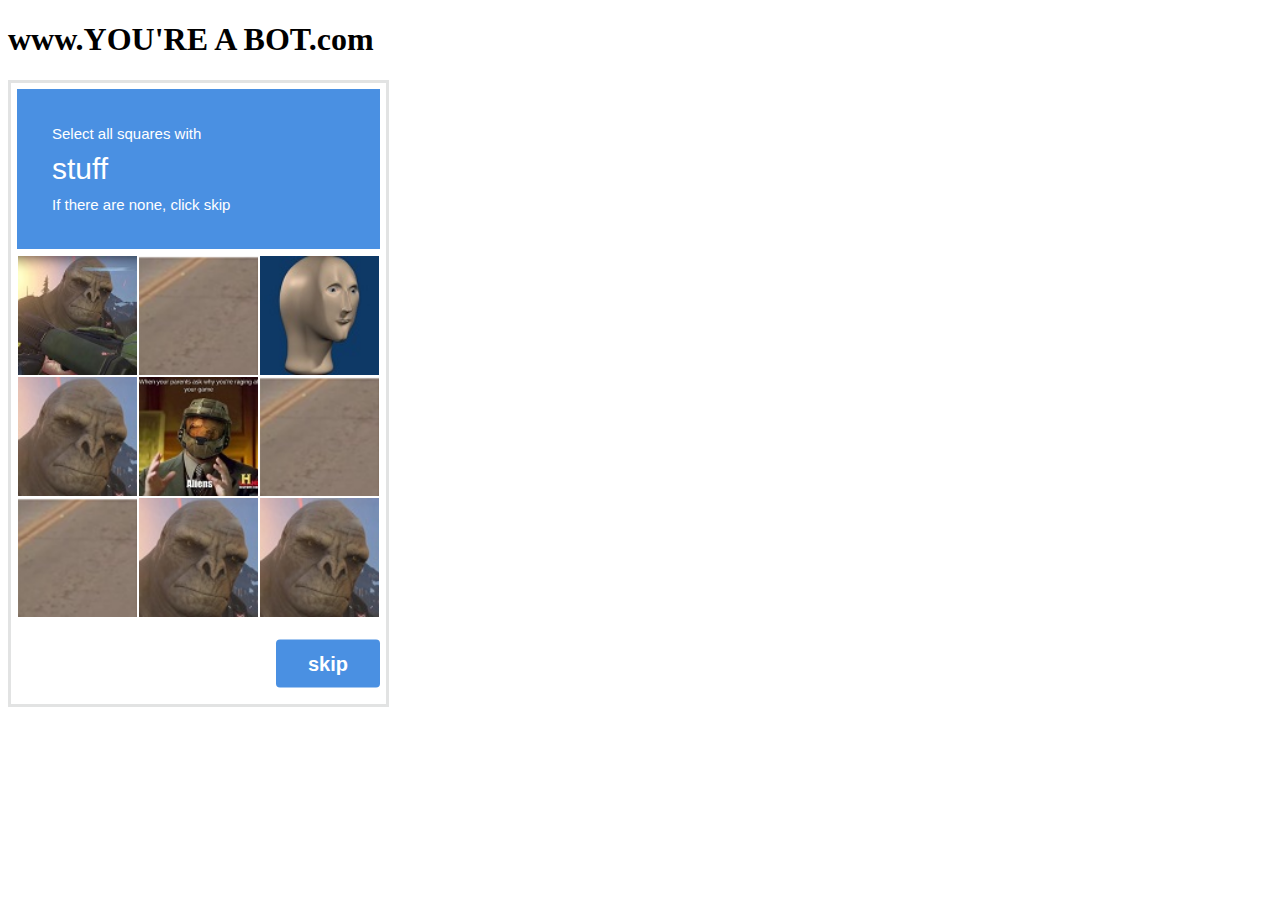
==== index.html @ 35fb4ff5 "init commit" ====
<!DOCTYPE html>
<html lang="en">

<head>
    <link rel="apple-touch-icon" sizes="57x57" href="static/images/icon/apple-icon-57x57.png">
    <link rel="apple-touch-icon" sizes="60x60" href="static/images/icon/apple-icon-60x60.png">
    <link rel="apple-touch-icon" sizes="72x72" href="static/images/icon/apple-icon-72x72.png">
    <link rel="apple-touch-icon" sizes="76x76" href="static/images/icon/apple-icon-76x76.png">
    <link rel="apple-touch-icon" sizes="114x114" href="static/images/icon/apple-icon-114x114.png">
    <link rel="apple-touch-icon" sizes="120x120" href="static/images/icon/apple-icon-120x120.png">
    <link rel="apple-touch-icon" sizes="144x144" href="static/images/icon/apple-icon-144x144.png">
    <link rel="apple-touch-icon" sizes="152x152" href="static/images/icon/apple-icon-152x152.png">
    <link rel="apple-touch-icon" sizes="180x180" href="static/images/icon/apple-icon-180x180.png">
    <link rel="icon" type="image/png" sizes="192x192" href="static/images/icon/android-icon-192x192.png">
    <link rel="icon" type="image/png" sizes="32x32" href="static/images/icon/favicon-32x32.png">
    <link rel="icon" type="image/png" sizes="96x96" href="static/images/icon/favicon-96x96.png">
    <link rel="icon" type="image/png" sizes="16x16" href="static/images/icon/favicon-16x16.png">
    <link rel="manifest" href="static/images/icon/manifest.json">
    <meta name="msapplication-TileColor" content="#ffffff">
    <meta name="msapplication-TileImage" content="static/images/icon/ms-icon-144x144.png">
    <meta name="theme-color" content="#ffffff">
    <meta property="og:type" content="website">
    <meta property="og:locale" content="en_US">
    <meta property="og:site_name" content="You're a Bot">
    <meta property="og:title" content="You're a Bot">
    <meta property="og:image" content="static/images/icon/favicon-96x96.png">
    <meta property="og:image:width" content="96">
    <meta property="og:image:height" content="96">
    <meta property="og:url" content="undefined/">



    <meta charset="UTF-8">
    <meta http-equiv="X-UA-Compatible" content="IE=edge">
    <meta name="viewport" content="width=device-width, initial-scale=1.0">
    <title>You're a bot</title>

    <script src="https://ajax.googleapis.com/ajax/libs/jquery/3.6.0/jquery.min.js"></script>
    <link rel="stylesheet" href="static/css/home.css">
    <link href="https://cdn.jsdelivr.net/npm/bootstrap@5.0.2/dist/css/bootstrap.min.css" rel="stylesheet" integrity="sha384-EVSTQN3/azprG1Anm3QDgpJLIm9Nao0Yz1ztcQTwFspd3yD65VohhpuuCOmLASjC" crossorigin="anonymous">
</head>
<body class="bg-dark bg-gradient d-flex flex-column justify-content-center align-items-center">
    <h1 class="pt-1 pb-1 fs-2 text-light">www.YOU'RE A BOT.com</h1>
    <div id="main-box">
        <div class="captcha-header">
            <div class="captcha-header-words">Select all squares with</div>
            <div class="select-all-word">stuff</div>
            <div class="captcha-header-words">If there are none, click skip</div>
        </div>
        <div id="box-area">
            <div class="grid-container"></div>
        </div>
        <div id="footer">
            <div class="vertical-center">
                <a href="#" class="skip-button" onclick="handleClick()">skip</a>
            </div>
        </div>
    </div>
    <script src="static/js/home.js"></script>
</body>
</html>
---- static/css/home.css ----
html {
  height: 100%;
}

#main-box {
  background-color: #ffffff;
  width: 375px;
  border: 3px solid rgb(226, 227, 227);
  display: flex;
  flex-direction: column;
}

#main-box > div {
    --margin: 6px;
    margin: var(--margin) var(--margin) 0px var(--margin);
}

.captcha-header {
  background-color: rgb(74, 144, 226);
  height: 10rem;

  display: flex;
  flex-direction: column;
  justify-content: center;
  padding-left: 30px;
}

.captcha-header div {
  margin: 5px;
  color: white;
  font-family: Arial, Helvetica, sans-serif;
}

.captcha-header-words {
  font-size: 15px;
}

.select-all-word {
  font-size: 30px;
}

#footer {
  height: 80px;
  background-color: white;
  position: relative;
}

.grid-container {
  display: grid;
  grid-template-columns: auto auto auto;
}

.grid-item {
  border: 1px solid rgba(255, 255, 255, 0.8);
  cursor: pointer;
  pointer-events: visible;
}

.vertical-center {
  margin: 0;
  position: absolute;
  top: 50%;
  -ms-transform: translateY(-50%);
  transform: translateY(-50%);
  right: 0%;
}

.footer-message-no {
  margin: 0;
  position: absolute;
  top: 50%;
  -ms-transform: translateY(-50%);
  transform: translateY(-50%);
  opacity: 0;
  left: 0%;
}

.skip-button {
  background: rgb(74, 144, 226);
  border-radius: 4px;
  cursor: pointer;
  color: #ffffff;
  font-family: Arial;
  font-size: 20px;
  font-weight: bold;
  padding: 13px 32px;
  text-decoration: none;
  transition: 0.3s;
}

.skip-button:hover {
  background: rgb(68, 132, 204);
  color: #ffffff;
}

.skip-button:active {
  position: relative;
  top: 1px;
}

.fill {
  display: flex;
  justify-content: center;
  align-items: center;
  overflow: hidden;
}

.fill img {
  flex-shrink: 0;
  min-width: 100%;
  pointer-events: none;
}
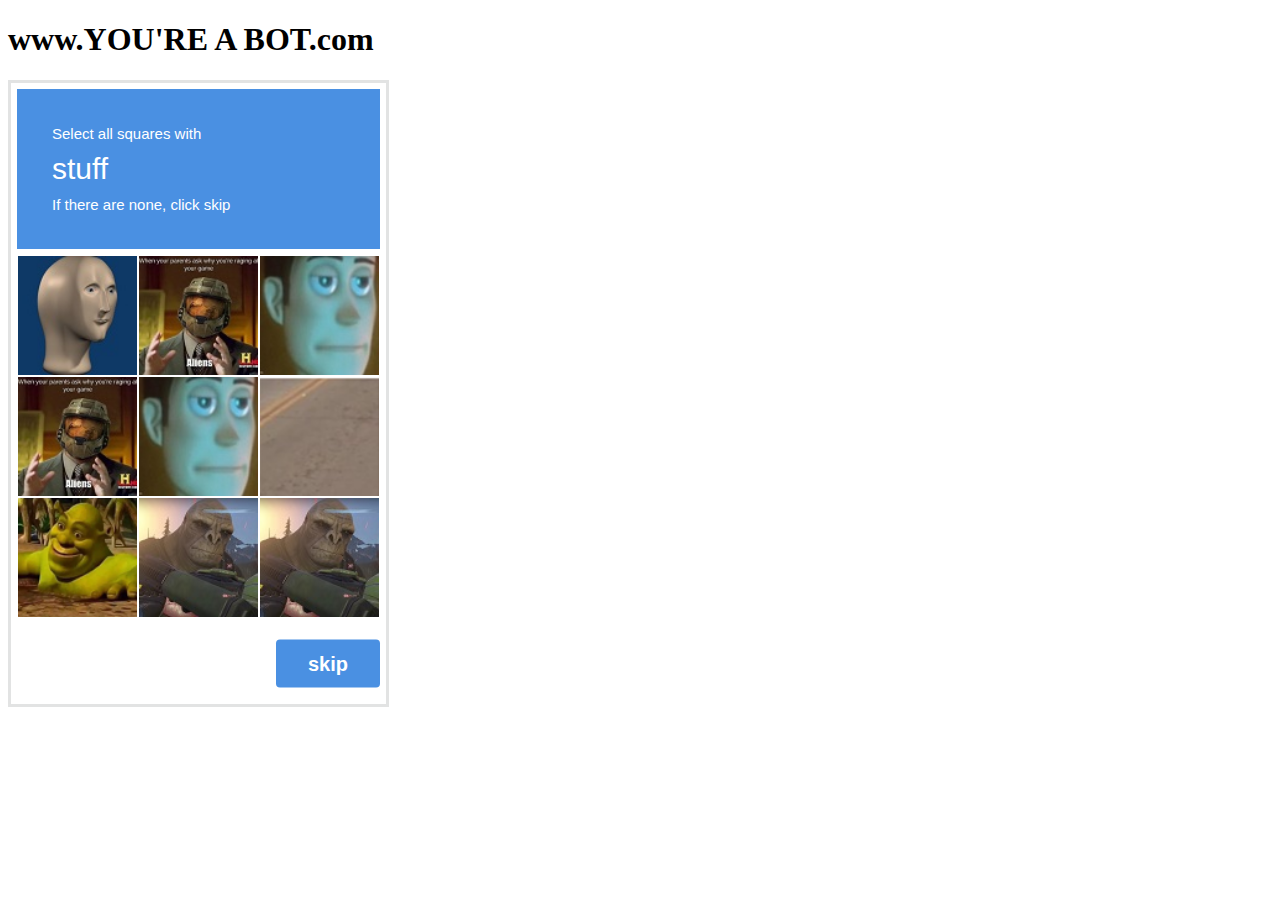
==== commit af01aac5: "updated meta tags" ====
--- a/index.html
+++ b/index.html
@@ -19,20 +19,24 @@
     <meta name="msapplication-TileColor" content="#ffffff">
     <meta name="msapplication-TileImage" content="static/images/icon/ms-icon-144x144.png">
     <meta name="theme-color" content="#ffffff">
+
+    <meta name="description" content="Please send friend here if they're a bot.">
+    <meta itemprop="name" content="You're a Bot">
+    <meta itemprop="description" content="Please send friend here if they're a bot.">
+    <meta itemprop="image" content="static/images/icon/favicon-96x96.png">
+    <meta property="og:url" content="https://ryanbender2.github.io/youre-a-bot-dot-com">
     <meta property="og:type" content="website">
-    <meta property="og:locale" content="en_US">
-    <meta property="og:site_name" content="You're a Bot">
     <meta property="og:title" content="You're a Bot">
-    <meta property="og:image" content="static/images/icon/favicon-96x96.png">
-    <meta property="og:image:width" content="96">
-    <meta property="og:image:height" content="96">
-    <meta property="og:url" content="undefined/">
-
-
-
+    <meta property="og:description" content="Please send friend here if they're a bot.">
+    <meta property="og:image" content="https://ryanbender2.github.io/youre-a-bot-dot-com/static/images/icon/favicon-96x96.png">
+    <meta name="twitter:card" content="summary_large_image">
+    <meta name="twitter:title" content="You're a Bot">
+    <meta name="twitter:description" content="Please send friend here if they're a bot.">
+    <meta name="twitter:image" content="https://ryanbender2.github.io/youre-a-bot-dot-com/static/images/icon/favicon-96x96.png">
     <meta charset="UTF-8">
     <meta http-equiv="X-UA-Compatible" content="IE=edge">
     <meta name="viewport" content="width=device-width, initial-scale=1.0">
+
     <title>You're a bot</title>
 
     <script src="https://ajax.googleapis.com/ajax/libs/jquery/3.6.0/jquery.min.js"></script>
